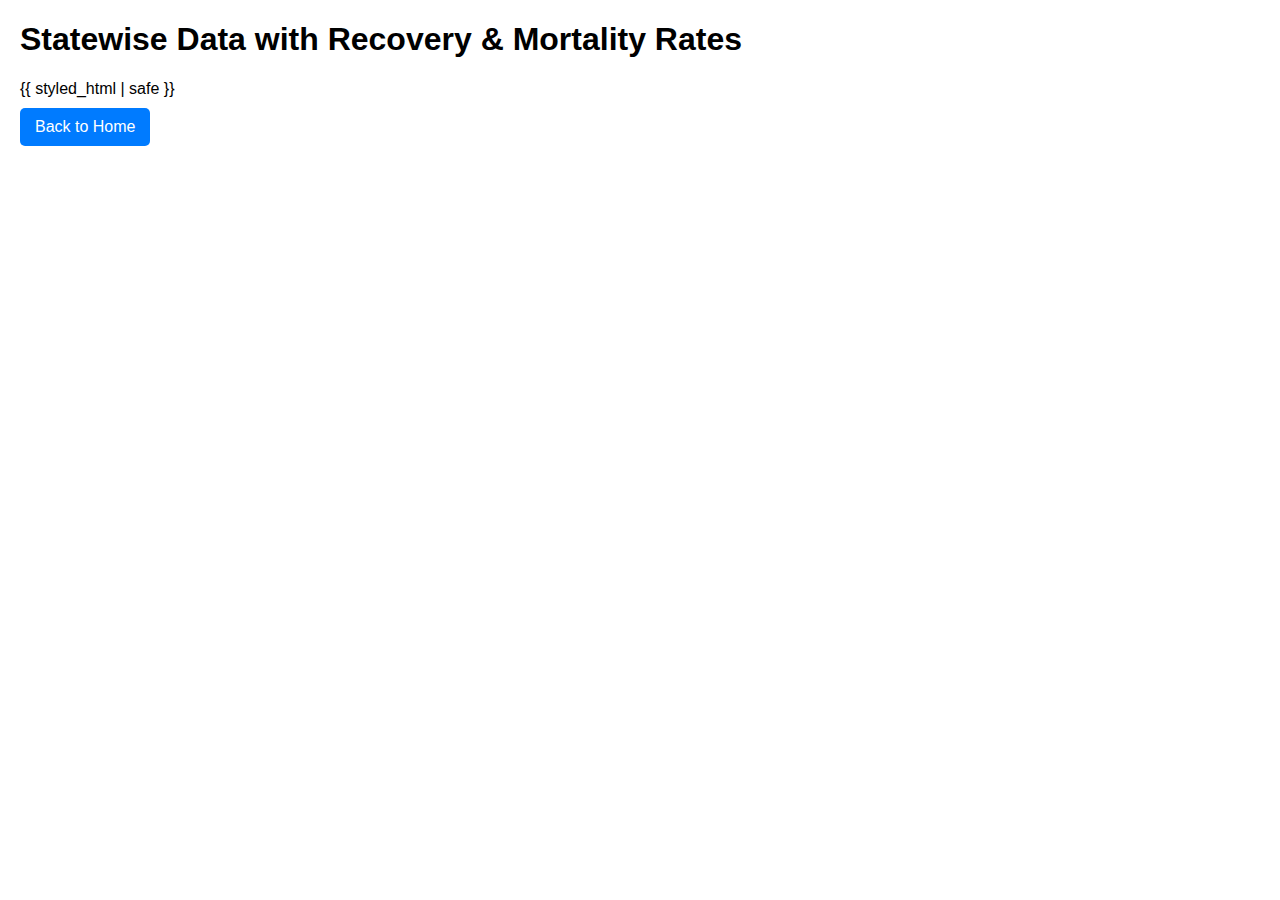
==== samp/templates/statewise.html @ 2f54c49b "Local upload" ====
<!DOCTYPE html>
<html lang="en">
  <head>
    <meta charset="UTF-8" />
    <meta name="viewport" content="width=device-width, initial-scale=1.0" />
    <title>Statewise Data</title>
    <style>
      body {
        font-family: Arial, sans-serif;
        margin: 20px;
      }
      .btn {
        display: inline-block;
        padding: 10px 15px;
        font-size: 16px;
        background-color: #007bff;
        color: white;
        text-decoration: none;
        border-radius: 5px;
        margin: 10px 0;
      }
      .btn:hover {
        background-color: #0056b3;
      }
    </style>
  </head>
  <body>
    <h1>Statewise Data with Recovery & Mortality Rates</h1>
    <div id="statewise-table-container">{{ styled_html | safe }}</div>
    <a href="/" class="btn">Back to Home</a>
  </body>
</html>
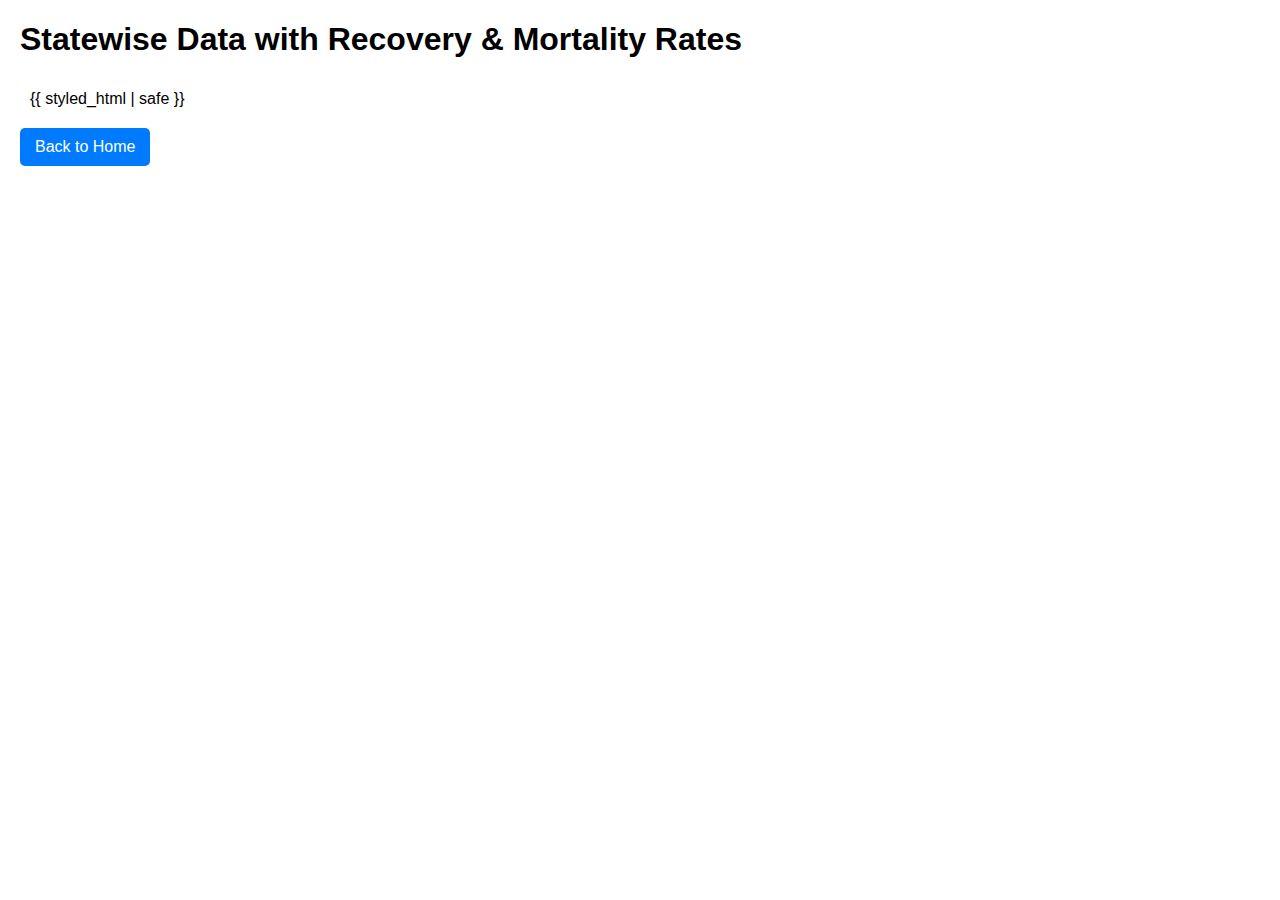
==== commit 7f98c7ce: "did few styling of pages" ====
--- a/samp/templates/statewise.html
+++ b/samp/templates/statewise.html
@@ -20,7 +20,19 @@
         margin: 10px 0;
       }
       .btn:hover {
-        background-color: #0056b3;
+        background-color: #000000;
+        transition: all 0.6s ease-in-out;
+      }
+      #statewise-table-container {
+        padding: 10px;
+      }
+      .table {
+        width: 100%;
+        border-collapse: collapse;
+        margin: 20px 0;
+      }
+      .th {
+        padding: 10px;
       }
     </style>
   </head>
